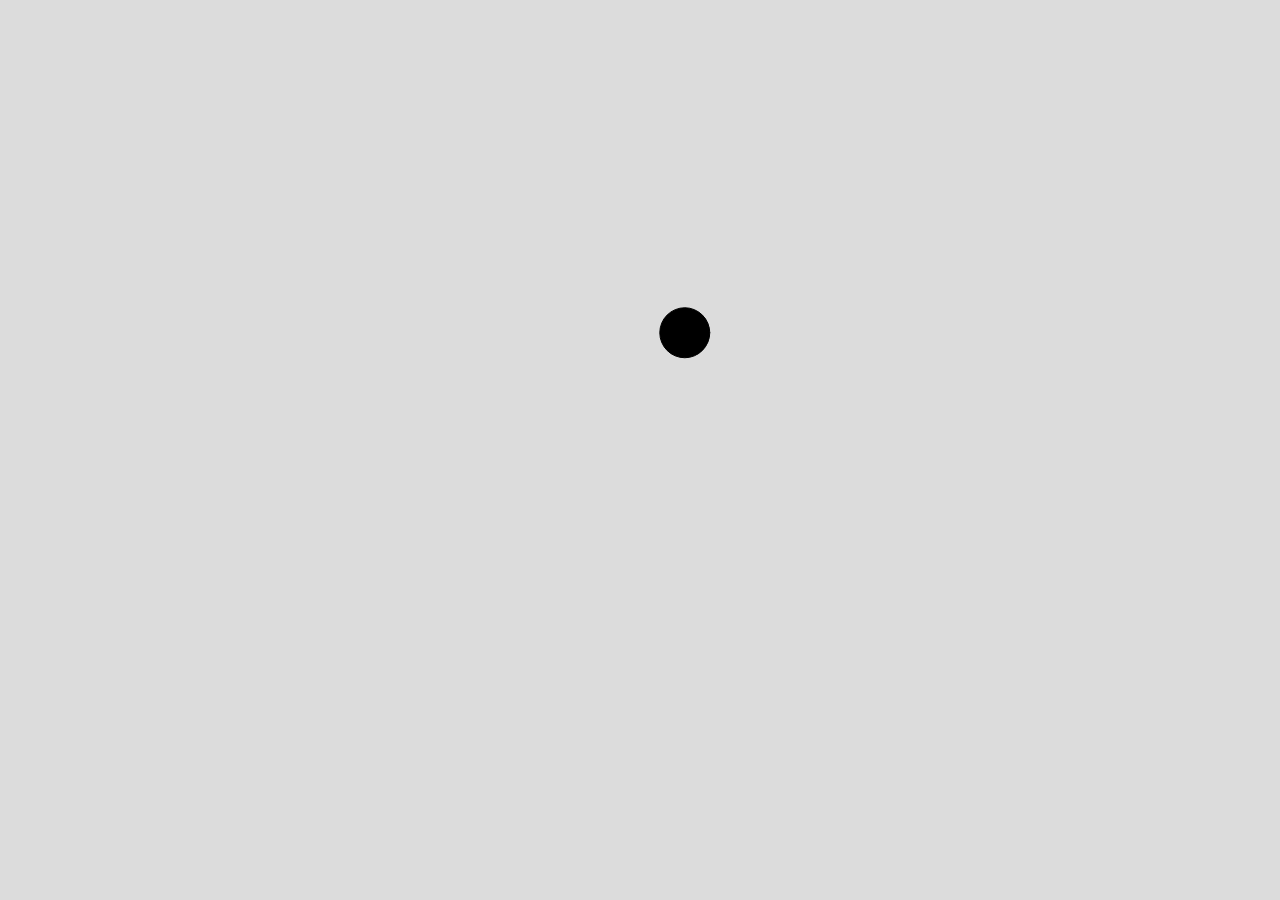
==== 07-noise/index.html @ a4eeed9d "new demo + folder change 2" ====
<!DOCTYPE html>
<html lang="en">
  <head>
    <meta charset="utf-8" />
    <meta name="viewport" content="width=device-width, initial-scale=1.0">

    <title>Sketch</title>

    <link rel="stylesheet" type="text/css" href="style.css">

    <!-- Linking to the main p5.js library, which allows your code to use all 
       p5 functions. Using this version while developing your code allows p5 
       to provide more Friendly Error Messages if you mess something up...-->
    <script src="libraries/p5.js"></script>

    <!-- Once your project is working completely, you can comment out the link
       to p5.js above, and instead link to this minified version. The minified
       version takes less space, and turns off Friendly Error Messages. This 
       increases the speed of your program quite dramatically in some cases.-->
    <!-- <script src="libraries/p5.min.js"></script> -->

    <script src="libraries/p5.sound.min.js"></script>
  </head>

  <body>
    <script src="sketch.js"></script>
  </body>
</html>
---- 07-noise/style.css ----
html, body {
  margin: 0;
  padding: 0;
}

canvas {
  display: block;
}
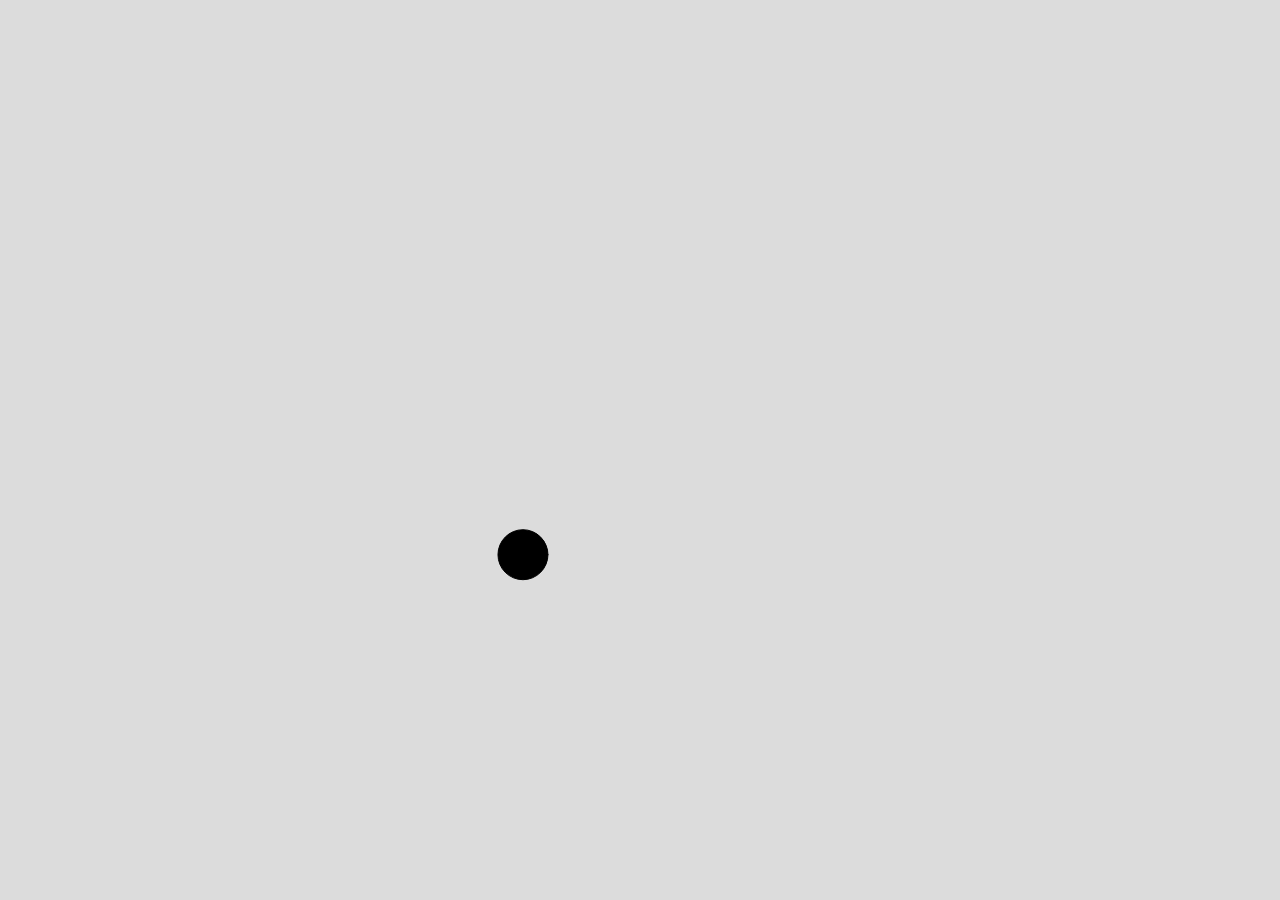
==== commit 31040aea: "terrain gen good and now p5 party stuff..." ====
--- a/07-noise/index.html
+++ b/07-noise/index.html
@@ -1,28 +1,28 @@
-<!DOCTYPE html>
-<html lang="en">
-  <head>
-    <meta charset="utf-8" />
-    <meta name="viewport" content="width=device-width, initial-scale=1.0">
-
-    <title>Sketch</title>
-
-    <link rel="stylesheet" type="text/css" href="style.css">
-
-    <!-- Linking to the main p5.js library, which allows your code to use all 
-       p5 functions. Using this version while developing your code allows p5 
-       to provide more Friendly Error Messages if you mess something up...-->
-    <script src="libraries/p5.js"></script>
-
-    <!-- Once your project is working completely, you can comment out the link
-       to p5.js above, and instead link to this minified version. The minified
-       version takes less space, and turns off Friendly Error Messages. This 
-       increases the speed of your program quite dramatically in some cases.-->
-    <!-- <script src="libraries/p5.min.js"></script> -->
-
-    <script src="libraries/p5.sound.min.js"></script>
-  </head>
-
-  <body>
-    <script src="sketch.js"></script>
-  </body>
-</html>
+<!DOCTYPE html>
+<html lang="en">
+  <head>
+    <meta charset="utf-8" />
+    <meta name="viewport" content="width=device-width, initial-scale=1.0">
+
+    <title>Sketch</title>
+
+    <link rel="stylesheet" type="text/css" href="style.css">
+
+    <!-- Linking to the main p5.js library, which allows your code to use all 
+       p5 functions. Using this version while developing your code allows p5 
+       to provide more Friendly Error Messages if you mess something up...-->
+    <script src="libraries/p5.js"></script>
+
+    <!-- Once your project is working completely, you can comment out the link
+       to p5.js above, and instead link to this minified version. The minified
+       version takes less space, and turns off Friendly Error Messages. This 
+       increases the speed of your program quite dramatically in some cases.-->
+    <!-- <script src="libraries/p5.min.js"></script> -->
+
+    <script src="libraries/p5.sound.min.js"></script>
+  </head>
+
+  <body>
+    <script src="sketch.js"></script>
+  </body>
+</html>
--- a/07-noise/style.css
+++ b/07-noise/style.css
@@ -1,8 +1,8 @@
-html, body {
-  margin: 0;
-  padding: 0;
-}
-
-canvas {
-  display: block;
-}
+html, body {
+  margin: 0;
+  padding: 0;
+}
+
+canvas {
+  display: block;
+}
